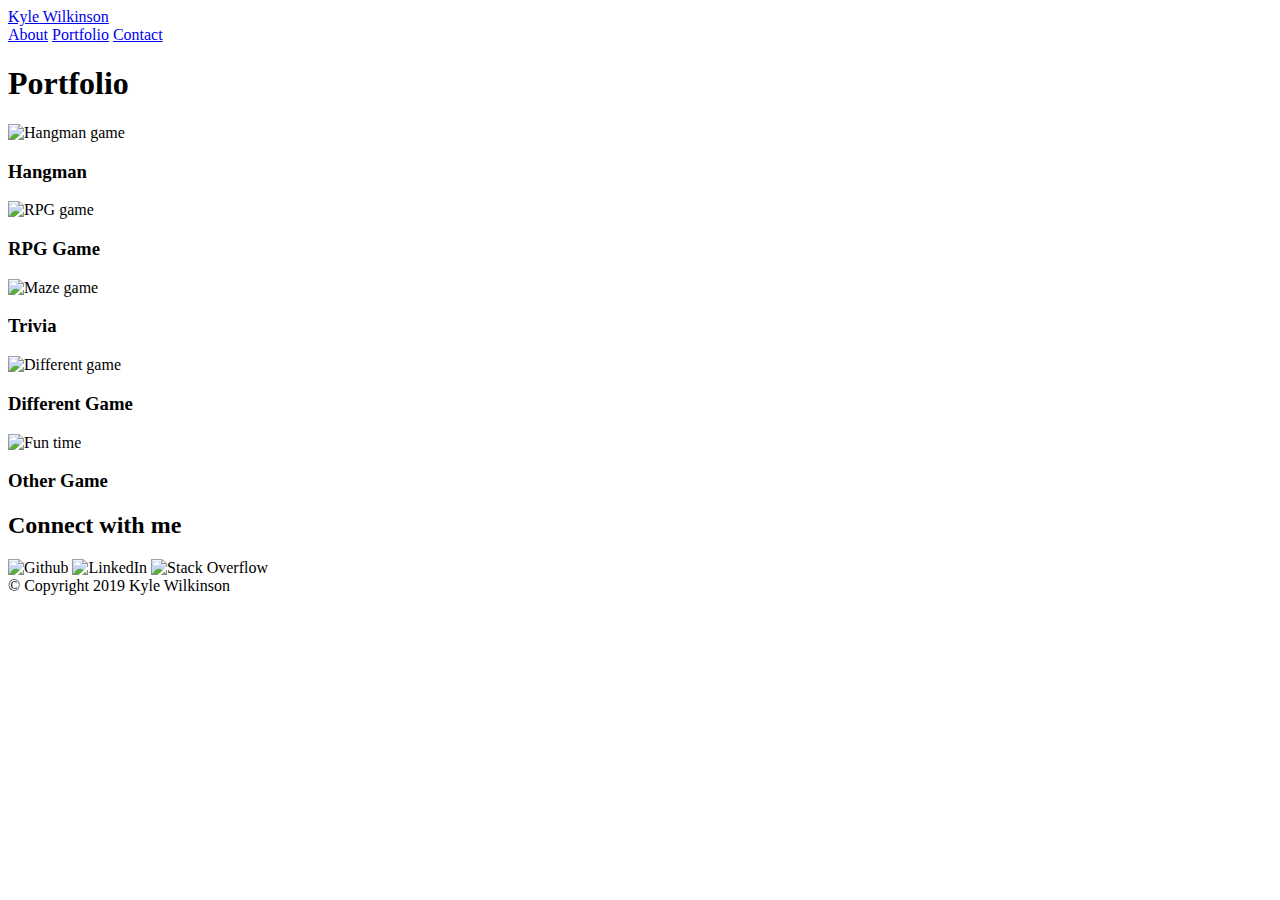
==== portfolio.html @ 71ef39f8 "Adding Assignment One, please note that only index.html is linked with bootstrap!" ====
<!DOCTYPE html>
<html>

<head>
    <title>About Me</title>
    <link rel="stylesheet" type="text/css" href="C:\Users\Kyle\Downloads\Responsive-Portfolio\reset.css"> 
    <link rel="stylesheet" type="text/css" href="C:\Users\Kyle\Downloads\Responsive-Portfolio\style.css">  
</head>

<body>
    <header id="masthead">
        <div class="container">
            <a href="index.html" id="logo">Kyle Wilkinson</a>
            <nav>
                <a href="index.html">About</a>
                <a href="portfolio.html">Portfolio</a>
                <a href="contact.html">Contact</a>
            </nav>
        </div>
    </header>

    <div id="main-container" class="container">
        <section class="main-section">
            <h1>Portfolio</h1>

            <div class="work">

                <img src="https://cdn3.iconfinder.com/data/icons/brain-games/128/Hangman-Game-grey.png" class="auth-image" alt="Hangman game">

                <h3>Hangman</h3>
            </div>
            <div class="work">

                <img src="https://cdn2.iconfinder.com/data/icons/down-to-earth/128/G12_RPG.png" class="auth-image" alt="RPG game">

                <h3>RPG Game</h3>
            </div>
            <div class="work">

                <img src="https://cdn3.iconfinder.com/data/icons/geek-3/24/Maze_game_retro-256.png" class="auth-image" alt="Maze game">

                <h3>Trivia</h3>
            </div>
            <div class="work">

                <img src="https://cdn4.iconfinder.com/data/icons/ionicons/512/icon-game-controller-b-256.png" class="auth-image" alt="Different game">

                <h3>Different Game</h3>
            </div>
            <div class="work">

                <img src="https://cdn2.iconfinder.com/data/icons/mixed-rounded-flat-icon/512/dart-256.png" class="auth-image" alt="Fun time">

                <h3>Other Game</h3>
            </div>
        </section>

        <section class="sidebar">
            <div id="connect">
                <h2>Connect with me</h2>

                <img src="https://cdn3.iconfinder.com/data/icons/free-social-icons/67/github_circle_color-512.png" class="social" alt="Github">
                <img src="https://cdn3.iconfinder.com/data/icons/free-social-icons/67/linkedin_circle_color-512.png" class="social" alt="LinkedIn">
                <img src="https://cdn1.iconfinder.com/data/icons/picons-social/57/stackoverflow_rounded-512.png" class="social" alt="Stack Overflow">

            </div>
        </section>
    </div>

    <footer>
        <div class="container">
            &copy; Copyright 2019 Kyle Wilkinson
        </div>
    </footer>

</body>

</html>
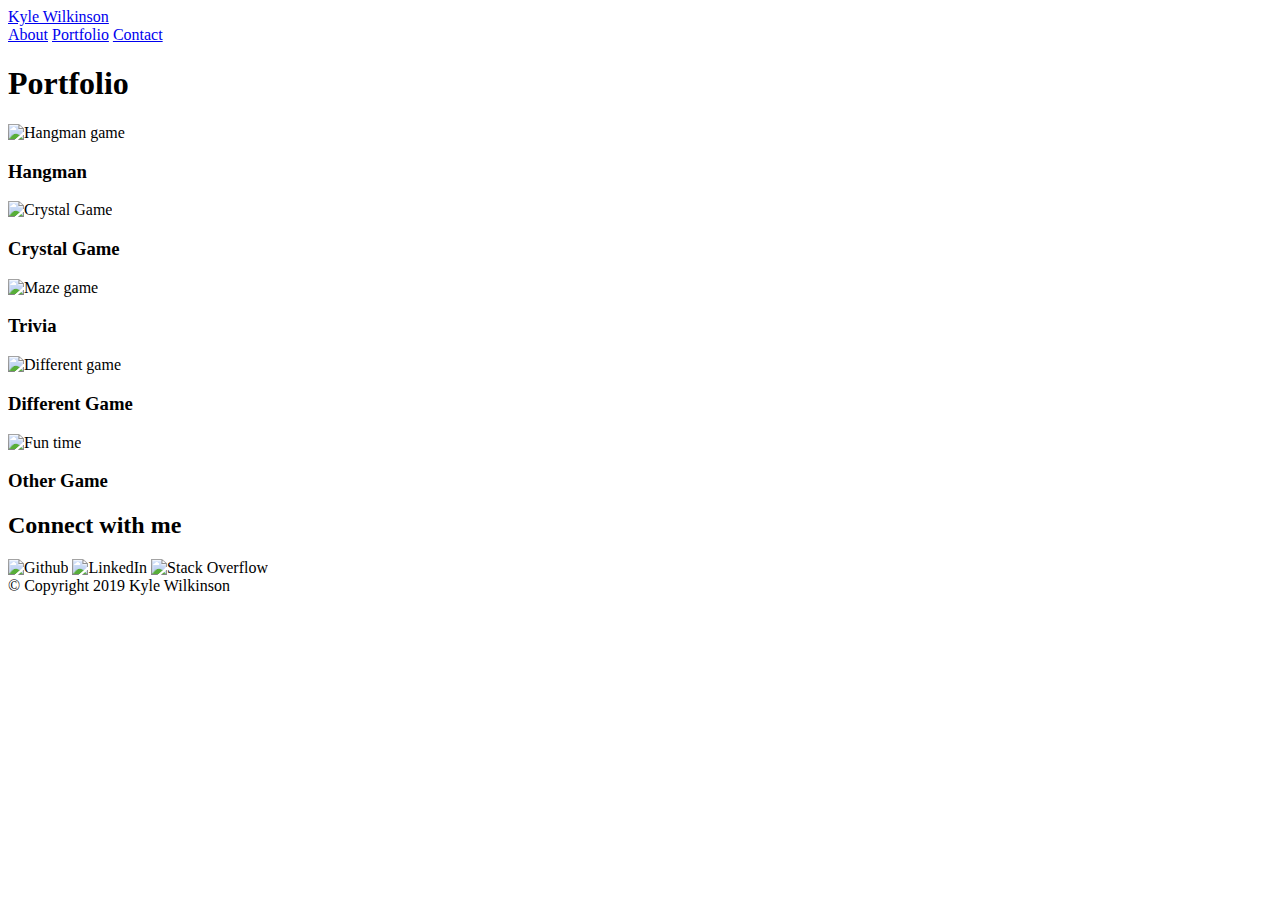
==== commit 775659c8: "Adding Crystal Game" ====
--- a/portfolio.html
+++ b/portfolio.html
@@ -31,9 +31,9 @@
             </div>
             <div class="work">
 
-                <img src="https://cdn2.iconfinder.com/data/icons/down-to-earth/128/G12_RPG.png" class="auth-image" alt="RPG game">
+                <img src="https://cdn4.iconfinder.com/data/icons/banking-and-finance/500/diamond-256.png" class="auth-image" alt="Crystal Game">
 
-                <h3>RPG Game</h3>
+                <h3>Crystal Game</h3>
             </div>
             <div class="work">
 
